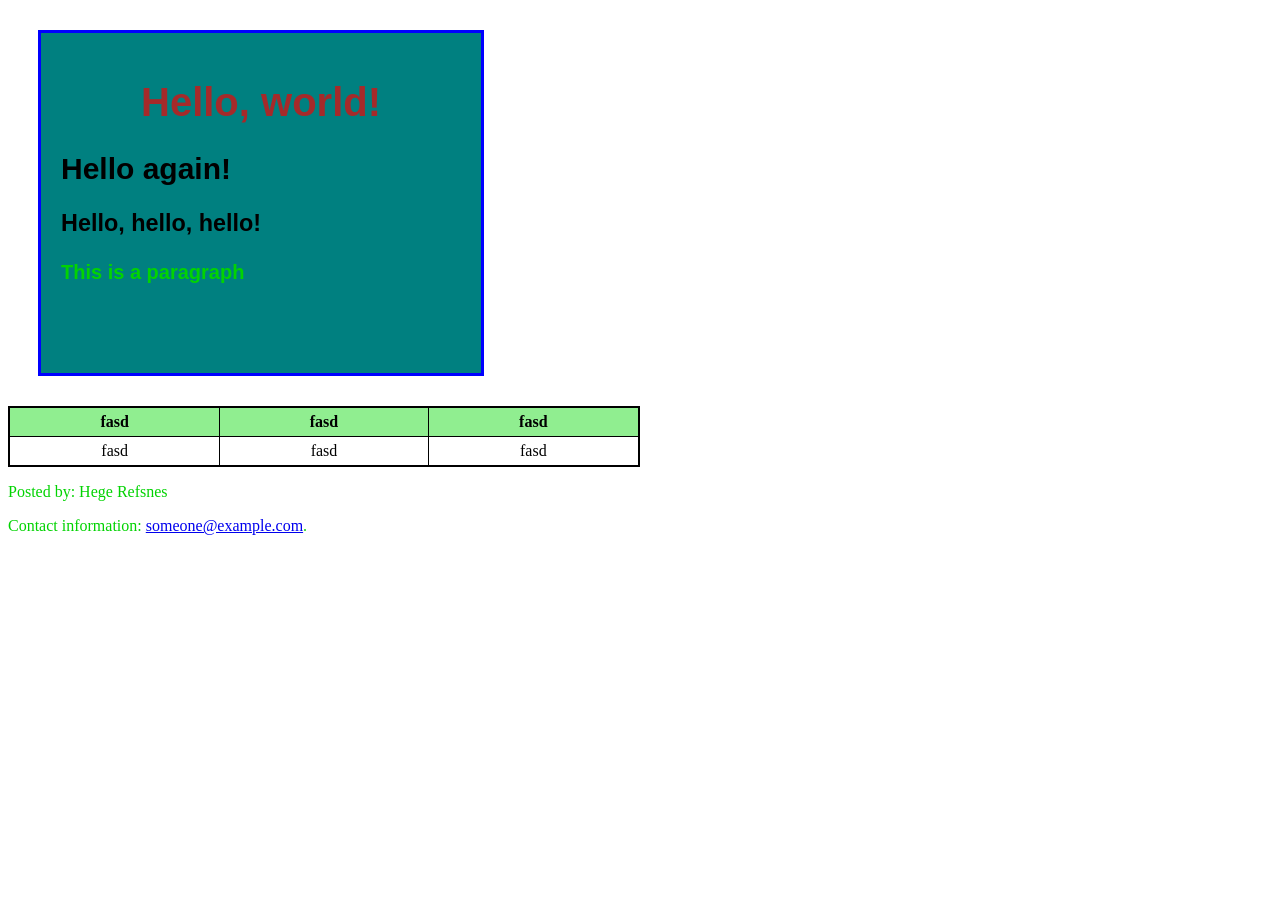
==== test.html @ 41d827a0 "added new features" ====
<!DOCTYPE html>
<html>
	<head>
		<title>My Webpage</title>
		<link rel="stylesheet" href="styles.css">
	</head>
	<body>
		<div>
			<h1>Hello, world! </h1>
			<h2>Hello again! </h2>
			<h3>Hello, hello, hello!</h3>
			<p>This is a paragraph</p>
		</div>
		<table>
			<tr>
				<th>fasd</th>
				<th>fasd</th>
				<th>fasd</th>
			</tr>
			<tr>
				<td>fasd</td>
				<td>fasd</td>
				<td>fasd</td>
			</tr>
		</table>
		<footer>
			<p>Posted by: Hege Refsnes</p>
			<p>Contact information: <a href="mailto:someone@example.com">someone@example.com</a>.</p>
		</footer> 	
		
	</body>
</html>
---- styles.css ----
h1 {
	color: brown;
	text-align: center;
}

p {
	color: #02d302;
	text-align: left;
}

div {
	background-color: teal;
	height: 300px;
	width: 400px;
	margin: 30px;
	padding: 20px;
	font-family: Arial, sant-serif;
	font-size: 20px;
	font-weight: bold;
	border: 3px solid blue;
}

table {
	border: 2px solid black;
	border-collapse: collapse;
	width: 50%;
}

th, td {
		border: 1px solid black;
		padding: 5px;
		text-align: center;
}

th {
	background-color: lightgreen;
}
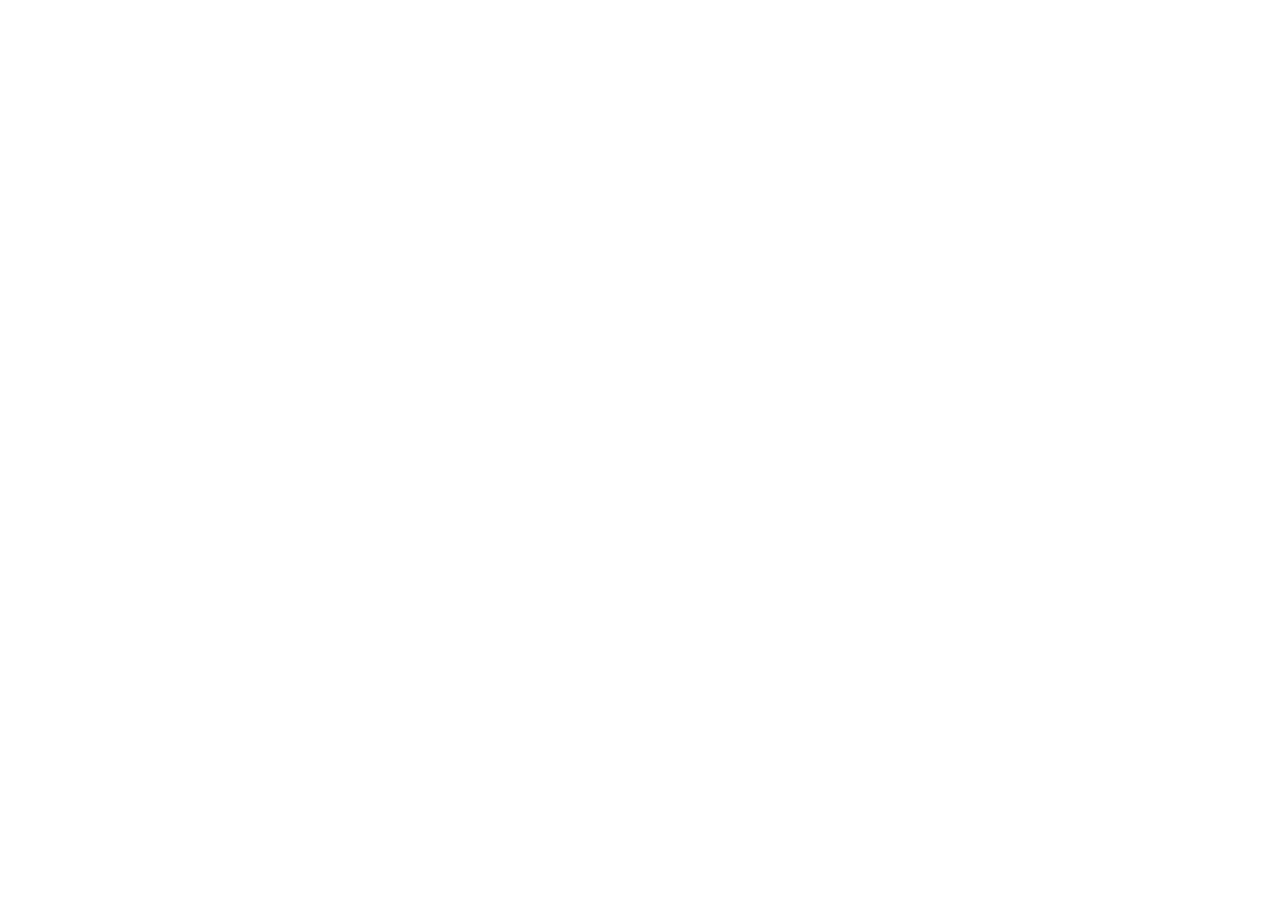
==== commit 778fedc5: "Update test.html" ====
--- a/test.html
+++ b/test.html
@@ -1,32 +1,19 @@
 <!DOCTYPE html>
-<html>
-	<head>
-		<title>My Webpage</title>
-		<link rel="stylesheet" href="styles.css">
-	</head>
-	<body>
-		<div>
-			<h1>Hello, world! </h1>
-			<h2>Hello again! </h2>
-			<h3>Hello, hello, hello!</h3>
-			<p>This is a paragraph</p>
-		</div>
-		<table>
-			<tr>
-				<th>fasd</th>
-				<th>fasd</th>
-				<th>fasd</th>
-			</tr>
-			<tr>
-				<td>fasd</td>
-				<td>fasd</td>
-				<td>fasd</td>
-			</tr>
-		</table>
-		<footer>
-			<p>Posted by: Hege Refsnes</p>
-			<p>Contact information: <a href="mailto:someone@example.com">someone@example.com</a>.</p>
-		</footer> 	
-		
-	</body>
+<html lang="en">
+<head>
+	<meta charset="UTF-8">
+	<meta http-equiv="X-UA-Compatible" content="ie-edge">
+	<meta name="viewport" content="width=device-width, initial-scale=1.0">
+	<title>AG LIFT</title>
+	<link rel="stylesheet" href="css/main.css">
+</head>
+<body>
+	<aside></aside>
+	<header></header>
+	<section></section>
+	<section></section>
+	<section></section>
+	<main></main>
+	<footer></footer>
+</body>
 </html>
